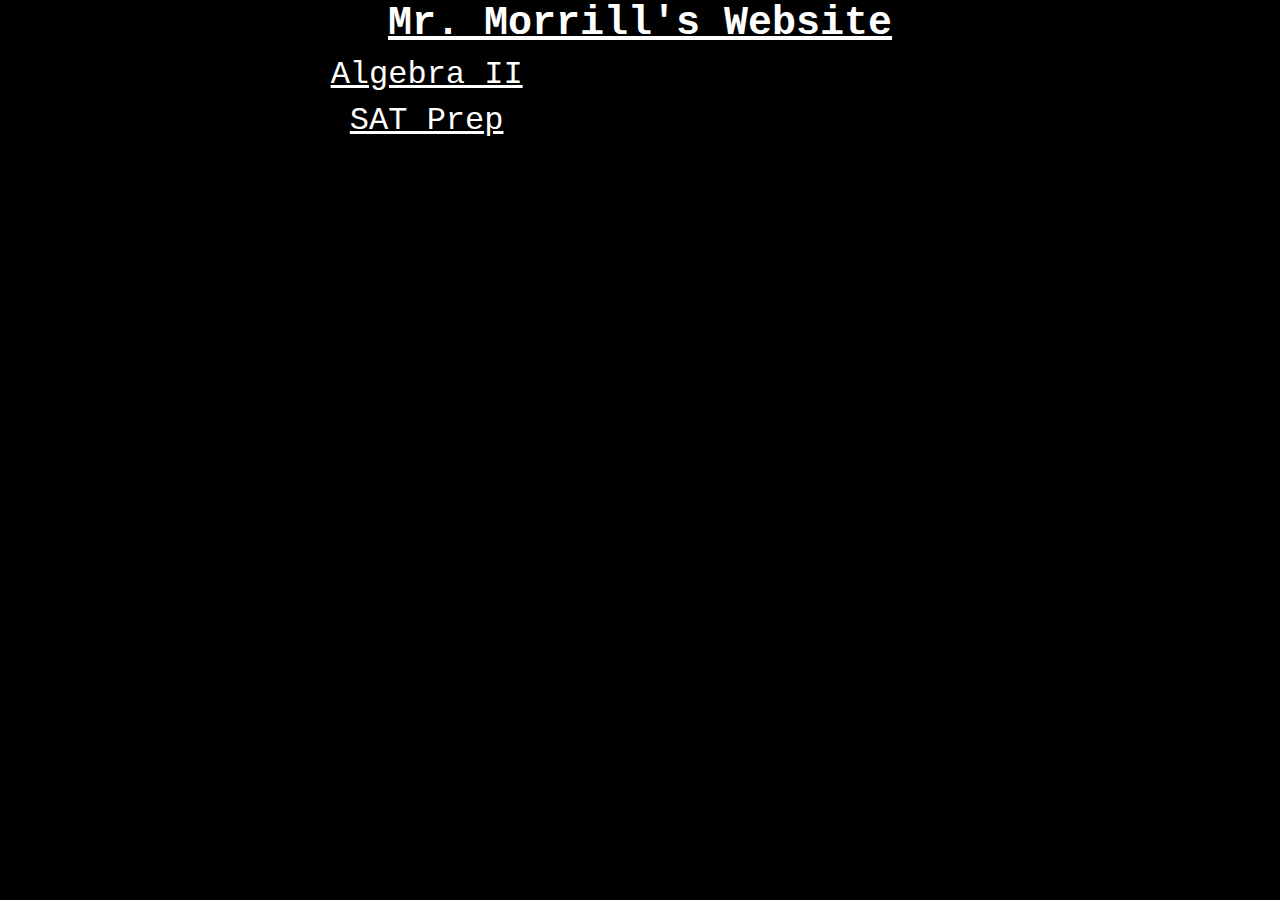
==== index.html @ 7aa1ea7e "Update index.html" ====
<!DOCTYPE html>

<html>
  
<head>
  <title>Mr. Morrill's Webpage</title>
  <meta charset="utf-8"/>
  <link rel="stylesheet" href="https://stackpath.bootstrapcdn.com/bootstrap/4.4.1/css/bootstrap.min.css" integrity="sha384-Vkoo8x4CGsO3+Hhxv8T/Q5PaXtkKtu6ug5TOeNV6gBiFeWPGFN9MuhOf23Q9Ifjh" crossorigin="anonymous">
  <link rel="stylesheet" type="text/css" href="styles.css">
</head>

<header class="container">

    <h1 style="font-family:courier; text-align:center;"><b><u>Mr. Morrill's Website</u></b></h1>

</header>  

<body>
  
  <nav class="col-lg-8 text-center">
      <h2 style="font-family:courier;"><u><a href="Algebra2.html">Algebra II</a></u></h2>
      <h2 style="font-family:courier;"><u><a href="SAT.html">SAT Prep</a></u></h2>
  </nav>
  
</body>
  
</html>
---- styles.css ----
body{
  background-color: black; !important;
  color: white;
}

a:link {
  color: white;
  background-color: transparent;
  text-decoration: none;
}

a:visited {
  color: pink;
  background-color: transparent;
  text-decoration: none;
}
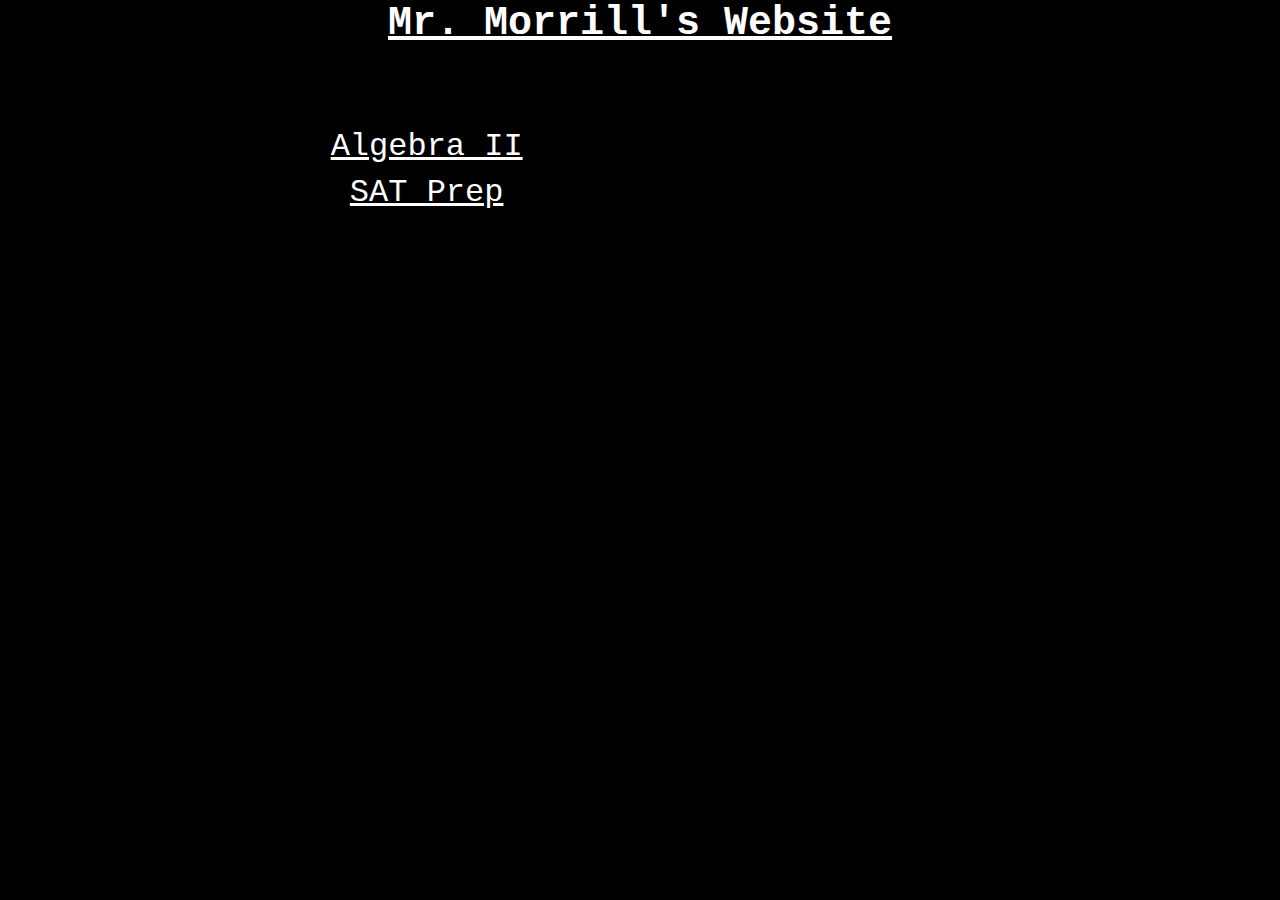
==== commit bd02c82b: "Update index.html" ====
--- a/index.html
+++ b/index.html
@@ -16,7 +16,7 @@
 </header>  
 
 <body>
-  
+  <br><br><br>
   <nav class="col-lg-8 text-center">
       <h2 style="font-family:courier;"><u><a href="Algebra2.html">Algebra II</a></u></h2>
       <h2 style="font-family:courier;"><u><a href="SAT.html">SAT Prep</a></u></h2>
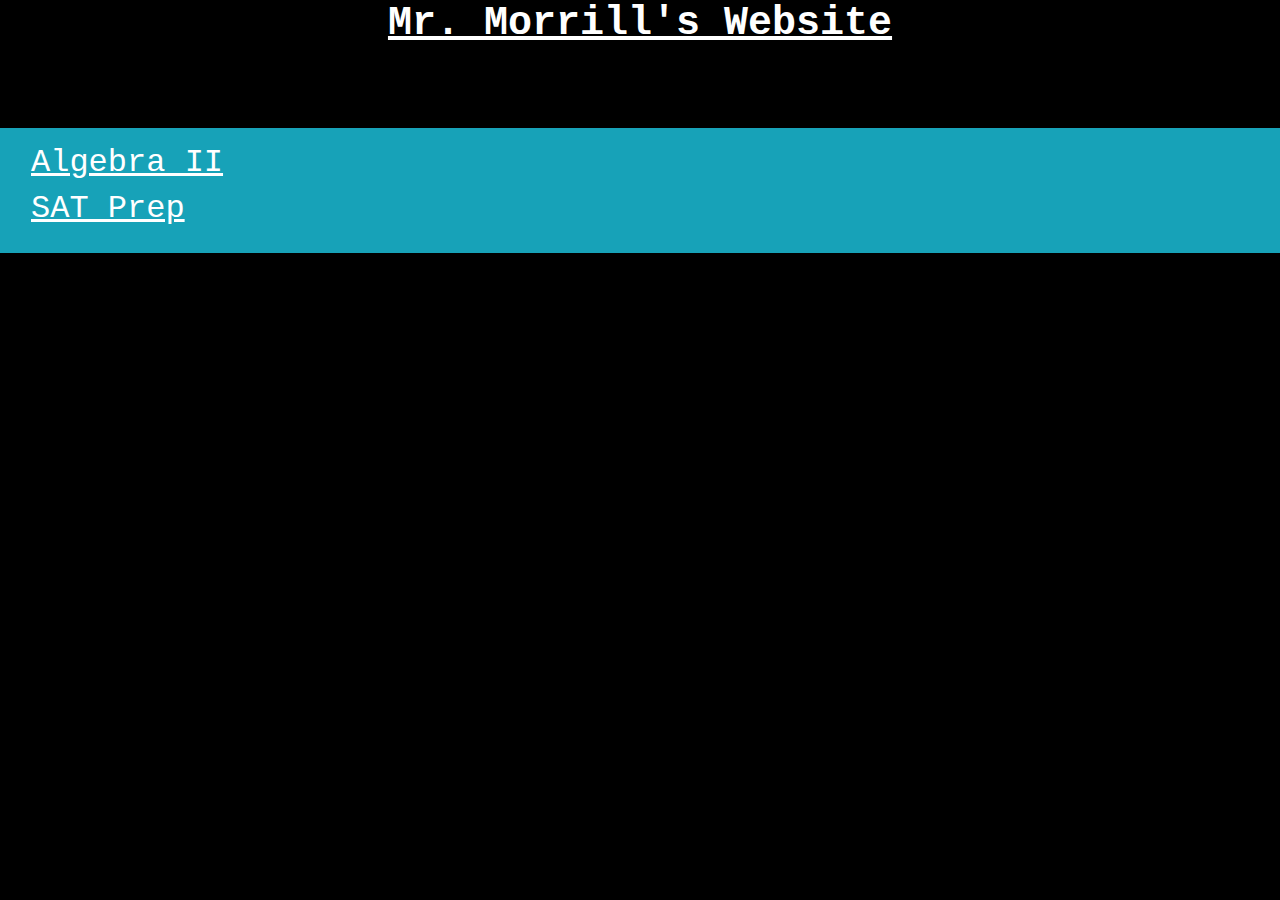
==== commit 9a7fe4d9: "Update index.html" ====
--- a/index.html
+++ b/index.html
@@ -17,10 +17,12 @@
 
 <body>
   <br><br><br>
-  <nav class="col-lg-8 text-center">
-      <h2 style="font-family:courier;"><u><a href="Algebra2.html">Algebra II</a></u></h2>
-      <h2 style="font-family:courier;"><u><a href="SAT.html">SAT Prep</a></u></h2>
-  </nav>
+  <div class="p-3 mb-2 bg-info text-white">
+    <nav class="col-lg-8 text-left">
+        <h2 style="font-family:courier;"><u><a href="Algebra2.html">Algebra II</a></u></h2>
+        <h2 style="font-family:courier;"><u><a href="SAT.html">SAT Prep</a></u></h2>
+    </nav>
+  </div>
   
 </body>
   
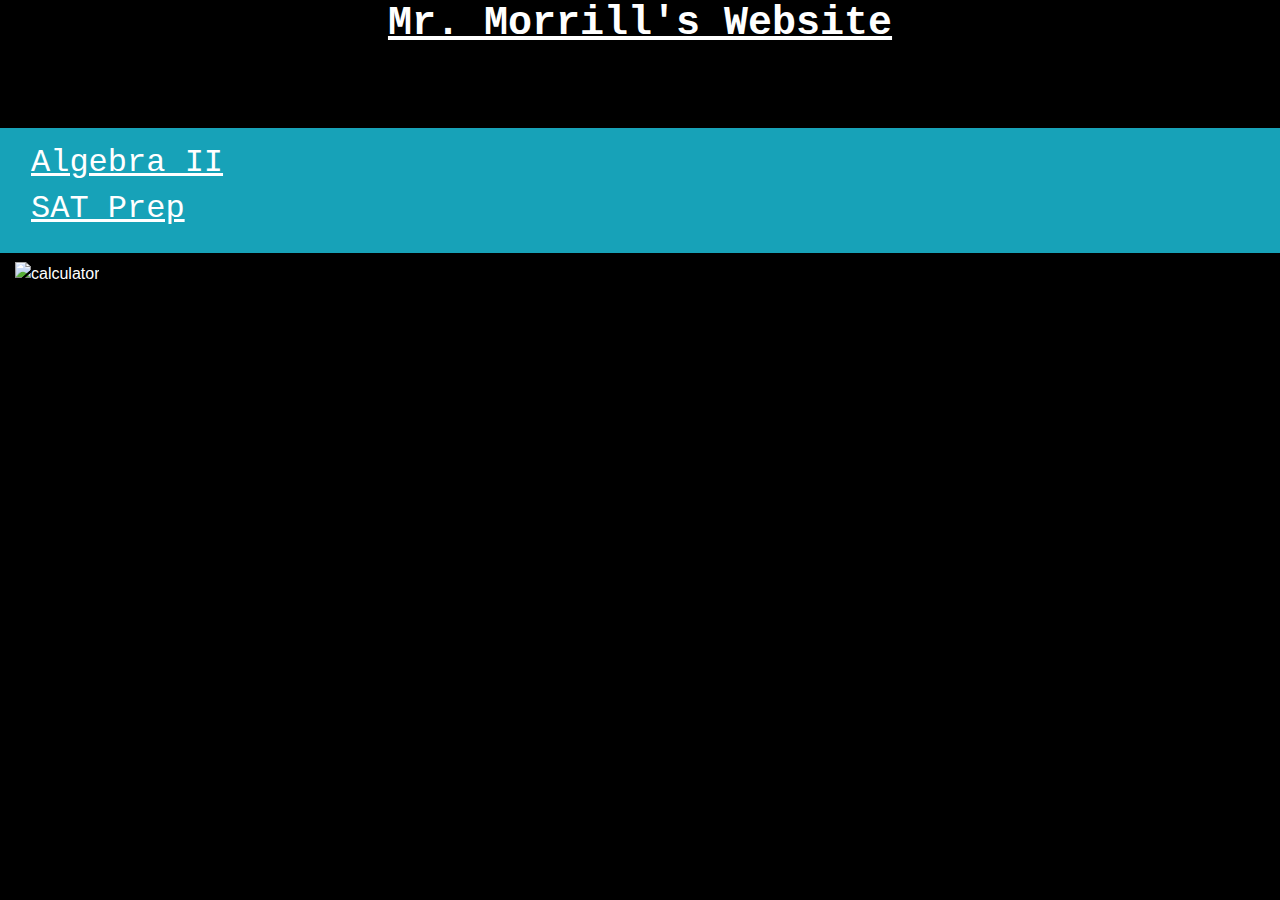
==== commit b71d47fb: "Update index.html" ====
--- a/index.html
+++ b/index.html
@@ -23,6 +23,10 @@
         <h2 style="font-family:courier;"><u><a href="SAT.html">SAT Prep</a></u></h2>
     </nav>
   </div>
+  <div class="col-lg-8">
+    <img src="calculator.png" alt="calculator">
+  </div>
+    
   
 </body>
   
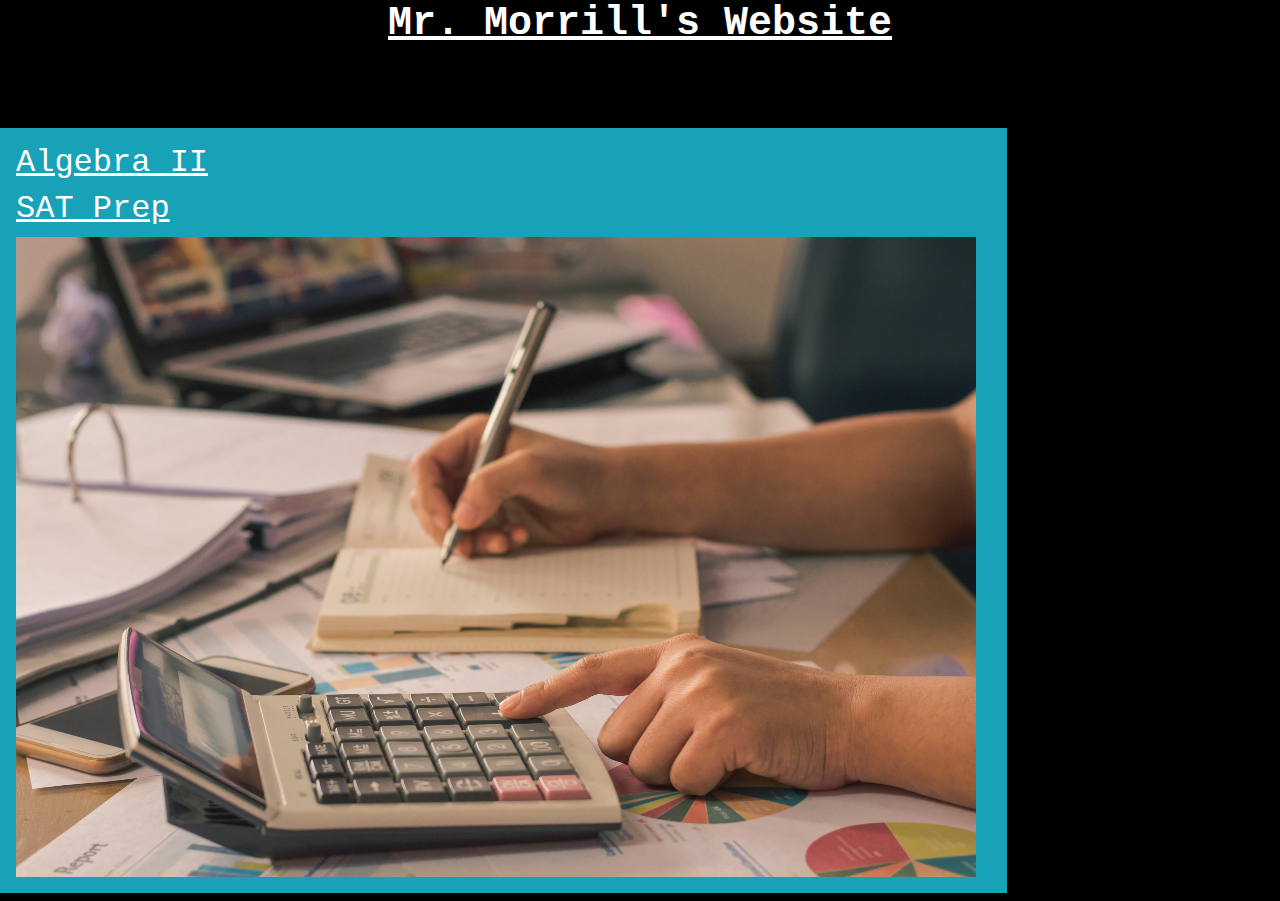
==== commit a36a2d80: "Update index.html" ====
--- a/index.html
+++ b/index.html
@@ -17,14 +17,17 @@
 
 <body>
   <br><br><br>
-  <div class="p-3 mb-2 bg-info text-white">
-    <nav class="col-lg-8 text-left">
-        <h2 style="font-family:courier;"><u><a href="Algebra2.html">Algebra II</a></u></h2>
-        <h2 style="font-family:courier;"><u><a href="SAT.html">SAT Prep</a></u></h2>
-    </nav>
-  </div>
-  <div class="col-lg-8">
-    <img src="calculator.png" alt="calculator">
+  <div class="row">
+    <div class="p-3 mb-2 bg-info text-white">
+      <nav class="col-lg-8 text-left">
+          <h2 style="font-family:courier;"><u><a href="Algebra2.html">Algebra II</a></u></h2>
+          <h2 style="font-family:courier;"><u><a href="SAT.html">SAT Prep</a></u></h2>
+      </nav>
+    
+      <div class="col-lg-8">
+        <img src="calculator.png" alt="calculator">
+      </div>
+    </div>
   </div>
     
   
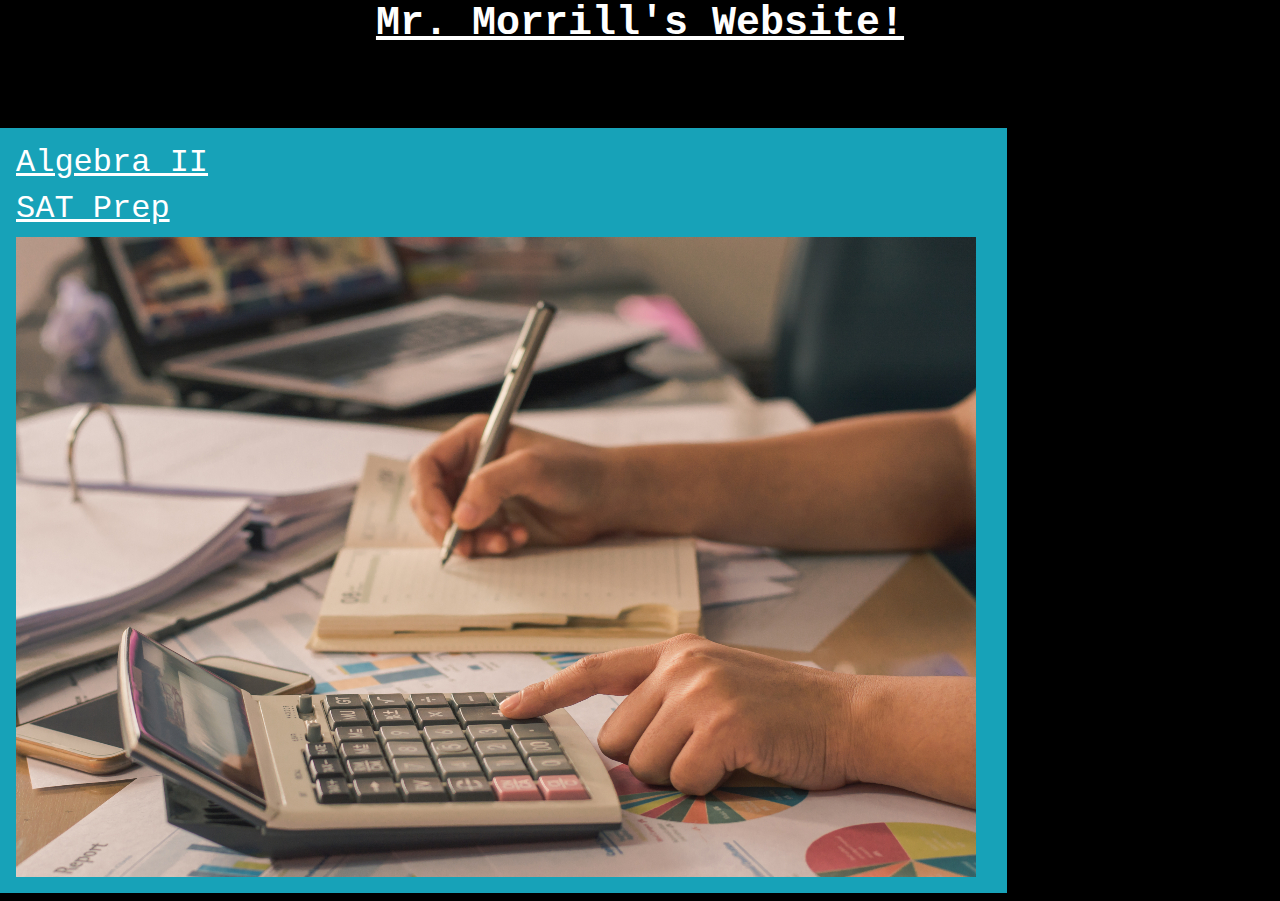
==== commit 756b341d: "Update index.html" ====
--- a/index.html
+++ b/index.html
@@ -11,7 +11,7 @@
 
 <header class="container">
 
-    <h1 style="font-family:courier; text-align:center;"><b><u>Mr. Morrill's Website</u></b></h1>
+    <h1 style="font-family:courier; text-align:center;"><b><u>Mr. Morrill's Website!</u></b></h1>
 
 </header>  
 
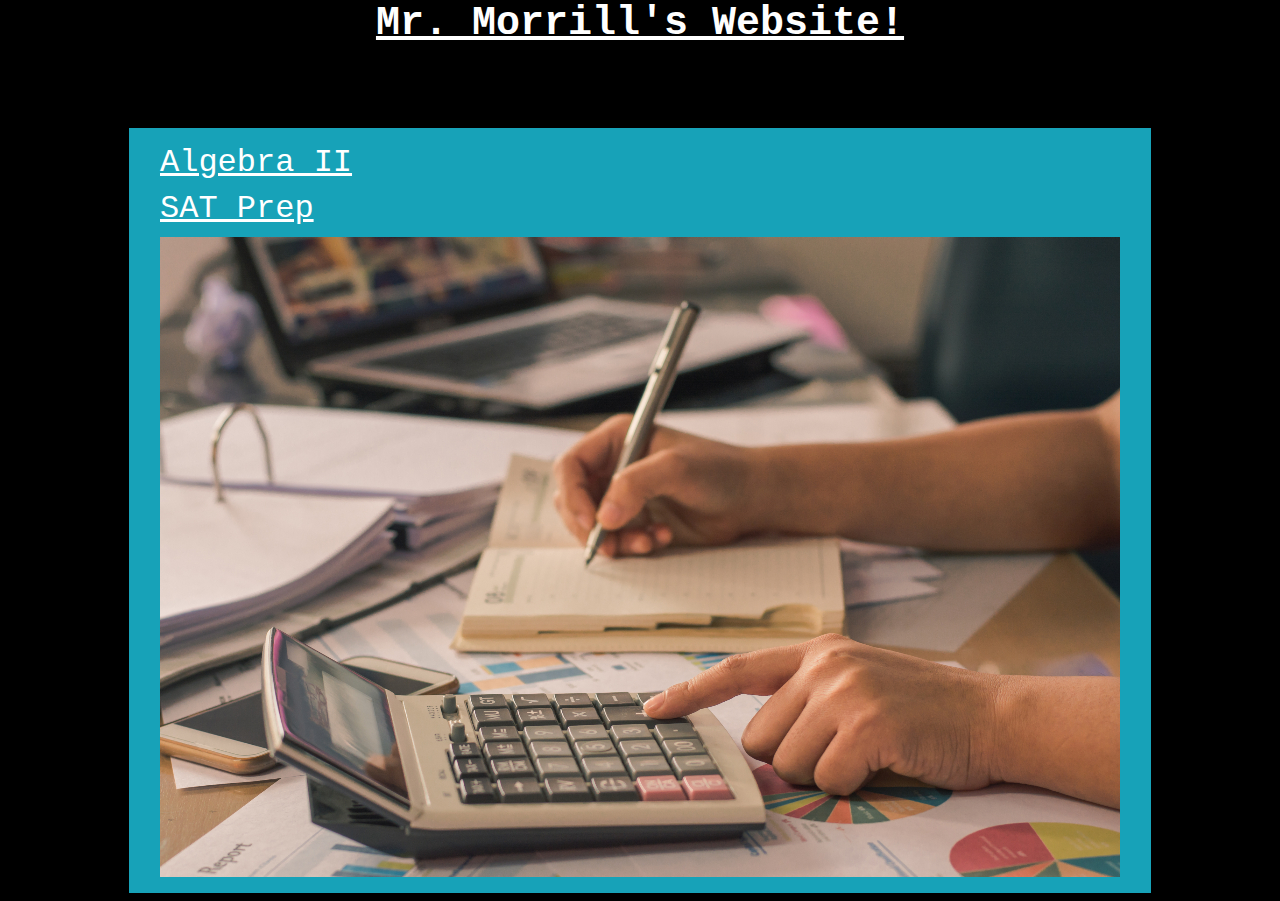
==== commit e9e8afe6: "Update index.html" ====
--- a/index.html
+++ b/index.html
@@ -17,7 +17,7 @@
 
 <body>
   <br><br><br>
-  <div class="row">
+  <div class="row justify-content-center">
     <div class="p-3 mb-2 bg-info text-white">
       <nav class="col-lg-8 text-left">
           <h2 style="font-family:courier;"><u><a href="Algebra2.html">Algebra II</a></u></h2>
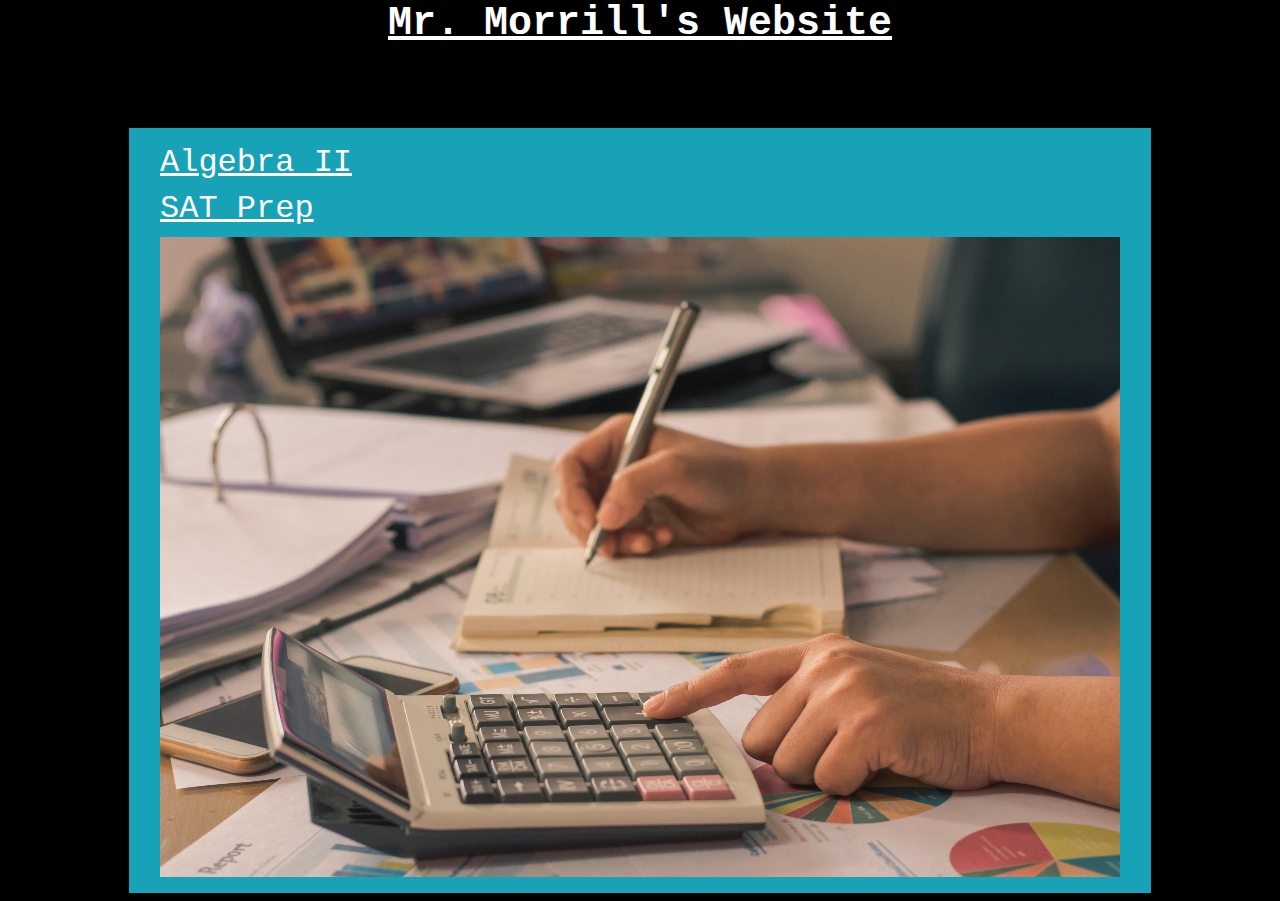
==== commit e54f1fe4: "Update index.html" ====
--- a/index.html
+++ b/index.html
@@ -11,7 +11,7 @@
 
 <header class="container">
 
-    <h1 style="font-family:courier; text-align:center;"><b><u>Mr. Morrill's Website!</u></b></h1>
+    <h1 style="font-family:courier; text-align:center;"><b><u>Mr. Morrill's Website</u></b></h1>
 
 </header>  
 
